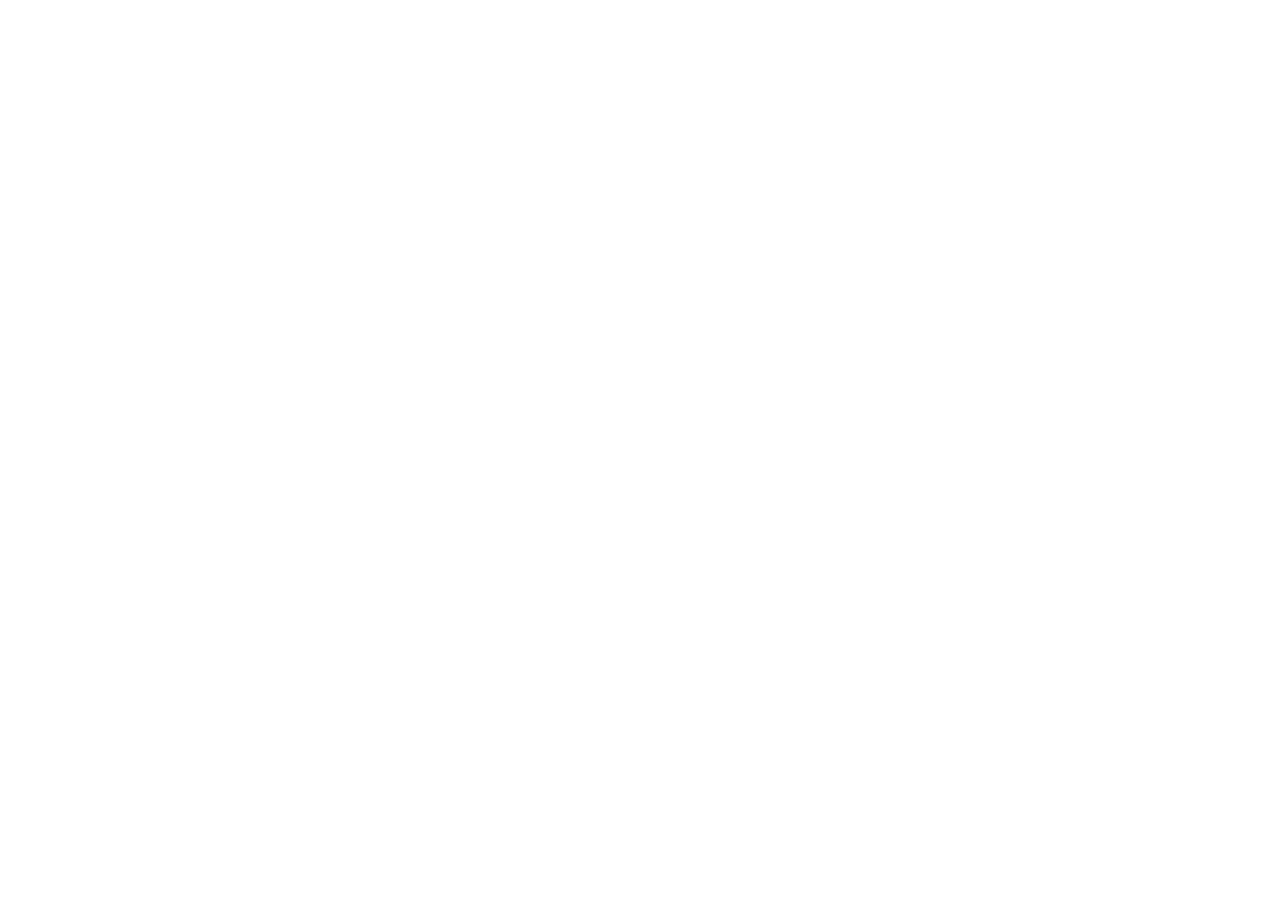
==== Paginas/Cadastro/Pagina_Cadastro.html @ 24d96752 "pagina inical completa e pronta" ====
<!DOCTYPE html>
<html lang="pt-br">
<head>
    <meta charset="UTF-8">
    <meta name="viewport" content="width=device-width, initial-scale=1.0">
    <title>Lavanderia Online</title>
    <link rel="stylesheet" href="Style_cadastro.css">
    <script src="Script_Cadastro.js"></script>
</head>
<body>
    
    
</body>
</html>
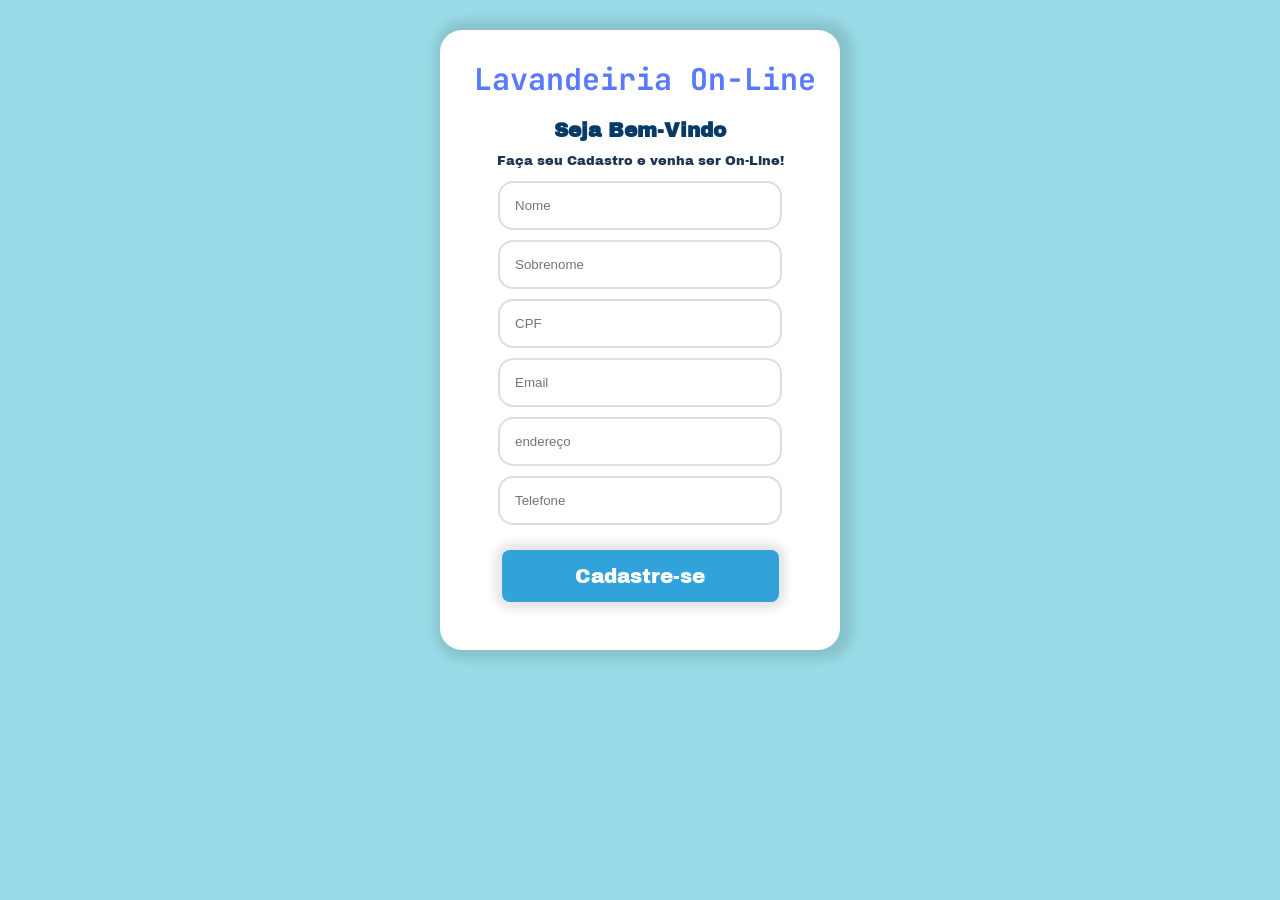
==== commit 06e012e1: "Pagina de cadastro Feita, mudei a cor da parte de nao tenho conta da pagina inicial e mudei as fonte" ====
--- a/Paginas/Cadastro/Pagina_Cadastro.html
+++ b/Paginas/Cadastro/Pagina_Cadastro.html
@@ -6,9 +6,27 @@
     <title>Lavanderia Online</title>
     <link rel="stylesheet" href="Style_cadastro.css">
     <script src="Script_Cadastro.js"></script>
+    <link rel="stylesheet" href="Style_cadastro.css">
+    <link rel="preconnect" href="https://fonts.googleapis.com">
+    <link rel="preconnect" href="https://fonts.gstatic.com" crossorigin>
+    <link href="https://fonts.googleapis.com/css2?family=Archivo+Black&family=JetBrains+Mono:ital,wght@0,100..800;1,100..800&display=swap"
+    rel="stylesheet">
 </head>
 <body>
-    
+    <div class="Conteiner">
+        <div class="Conteiner-top">
+            <h1 class="Nome_lav">Lavandeiria On-Line</h1>
+        </div>
+        <h1 class="sub-texto">Seja Bem-Vindo</h1>
+        <p class="Mensagem">Faça seu Cadastro e venha ser On-Line!</p>
+        <input class="Nome" type="text" placeholder="Nome">
+        <input class="Sobrenome" type="text" placeholder="Sobrenome">
+        <input class="CPF" type="number" placeholder="CPF">
+        <Input class="Email" type="email" placeholder="Email">
+        <input class="endereco" type="text" placeholder="endereço">
+        <input class="Telefone" type="tel" placeholder="Telefone">
+        <button class="botao">Cadastre-se</button>
+    </div>
     
 </body>
 </html>
--- a/Paginas/Cadastro/Style_cadastro.css
+++ b/Paginas/Cadastro/Style_cadastro.css
@@ -0,0 +1,116 @@
+body {
+    margin: 0px;
+    background-color: rgba(152,218,229, 1);
+}
+
+.Conteiner {
+    display: flex;
+    flex-direction: column;
+    width: 400px;
+    height: 600px;
+    margin: 30px auto;
+    padding-bottom: 20px;
+    border-radius: 22px;
+    background-color: white;
+    justify-content: center;
+    align-items: center;
+    text-align: center;
+    box-shadow: 4px 0px 10px 10px rgba(0, 0, 0, 0.1);
+    border: 1px rgba(0, 0, 0, 0.001);
+}
+
+.Conteiner-top {
+    display: flex;
+    flex-direction:row;
+}
+
+.Nome_lav {
+    font-family: "JetBrains Mono", monospace;
+    font-weight: 50px;
+    margin: 0px auto 20px 10px ;
+    font-size: 30px;
+    color: rgba(0, 51, 255, 0.65);
+    cursor: default;
+}
+
+.sub-texto {
+    color: rgb(8, 58, 104);
+    font-size: 20px;
+    font-family: "archivo black", sans-serif;
+    margin-top: 0px;
+    margin-bottom: 0px;
+    cursor: default;
+}
+
+.Mensagem {
+    font-family: "archivo black", sans-serif;
+    font-size: 13px !important;
+    color: rgb(30, 54, 80);
+    font-size: 15px;
+    cursor: default;
+}
+
+.Nome {
+    padding: 15px;
+    width: 250px;
+    border-radius: 15px;
+    border: solid 2px rgb(221, 221, 221);
+    margin-bottom: 10px;
+}
+.Sobrenome {
+    padding: 15px;
+    width: 250px;
+    border-radius: 15px;
+    border: solid 2px rgb(221, 221, 221);
+    margin-bottom: 10px;
+}
+
+.CPF {
+    padding: 15px;
+    width: 250px;
+    border-radius: 15px;
+    border: solid 2px rgb(221, 221, 221);
+    margin-bottom: 10px;
+}
+
+.Email {
+    padding: 15px;
+    width: 250px;
+    border-radius: 15px;
+    border: solid 2px rgb(221, 221, 221);
+    margin-bottom: 10px;
+}
+
+.endereco {
+    padding: 15px;
+    width: 250px;
+    border-radius: 15px;
+    border: solid 2px rgb(221, 221, 221);
+    margin-bottom: 10px;
+}
+
+.Telefone {
+    padding: 15px;
+    width: 250px;
+    border-radius: 15px;
+    border: solid 2px rgb(221, 221, 221);
+    margin-bottom: 10px;
+}
+
+.botao {
+    background-color: rgba(50, 162, 218, 1);
+    width: 277px;
+    padding: 15px;
+    border: none;
+    border-radius: 8px;
+    font-size: 20px;
+    font-family: "archivo black", sans-serif;
+    color: white;
+    box-shadow: 0px 0px 10px 7px rgba(0, 0, 0, 0.1);
+    cursor: pointer;
+    margin-top: 15px;
+}
+
+.botao:hover {
+    background-color: rgb(2, 130, 194);
+}
--- a/Paginas/Cadastro/Style_cadastro.css
+++ b/Paginas/Cadastro/Style_cadastro.css
@@ -0,0 +1,116 @@
+body {
+    margin: 0px;
+    background-color: rgba(152,218,229, 1);
+}
+
+.Conteiner {
+    display: flex;
+    flex-direction: column;
+    width: 400px;
+    height: 600px;
+    margin: 30px auto;
+    padding-bottom: 20px;
+    border-radius: 22px;
+    background-color: white;
+    justify-content: center;
+    align-items: center;
+    text-align: center;
+    box-shadow: 4px 0px 10px 10px rgba(0, 0, 0, 0.1);
+    border: 1px rgba(0, 0, 0, 0.001);
+}
+
+.Conteiner-top {
+    display: flex;
+    flex-direction:row;
+}
+
+.Nome_lav {
+    font-family: "JetBrains Mono", monospace;
+    font-weight: 50px;
+    margin: 0px auto 20px 10px ;
+    font-size: 30px;
+    color: rgba(0, 51, 255, 0.65);
+    cursor: default;
+}
+
+.sub-texto {
+    color: rgb(8, 58, 104);
+    font-size: 20px;
+    font-family: "archivo black", sans-serif;
+    margin-top: 0px;
+    margin-bottom: 0px;
+    cursor: default;
+}
+
+.Mensagem {
+    font-family: "archivo black", sans-serif;
+    font-size: 13px !important;
+    color: rgb(30, 54, 80);
+    font-size: 15px;
+    cursor: default;
+}
+
+.Nome {
+    padding: 15px;
+    width: 250px;
+    border-radius: 15px;
+    border: solid 2px rgb(221, 221, 221);
+    margin-bottom: 10px;
+}
+.Sobrenome {
+    padding: 15px;
+    width: 250px;
+    border-radius: 15px;
+    border: solid 2px rgb(221, 221, 221);
+    margin-bottom: 10px;
+}
+
+.CPF {
+    padding: 15px;
+    width: 250px;
+    border-radius: 15px;
+    border: solid 2px rgb(221, 221, 221);
+    margin-bottom: 10px;
+}
+
+.Email {
+    padding: 15px;
+    width: 250px;
+    border-radius: 15px;
+    border: solid 2px rgb(221, 221, 221);
+    margin-bottom: 10px;
+}
+
+.endereco {
+    padding: 15px;
+    width: 250px;
+    border-radius: 15px;
+    border: solid 2px rgb(221, 221, 221);
+    margin-bottom: 10px;
+}
+
+.Telefone {
+    padding: 15px;
+    width: 250px;
+    border-radius: 15px;
+    border: solid 2px rgb(221, 221, 221);
+    margin-bottom: 10px;
+}
+
+.botao {
+    background-color: rgba(50, 162, 218, 1);
+    width: 277px;
+    padding: 15px;
+    border: none;
+    border-radius: 8px;
+    font-size: 20px;
+    font-family: "archivo black", sans-serif;
+    color: white;
+    box-shadow: 0px 0px 10px 7px rgba(0, 0, 0, 0.1);
+    cursor: pointer;
+    margin-top: 15px;
+}
+
+.botao:hover {
+    background-color: rgb(2, 130, 194);
+}
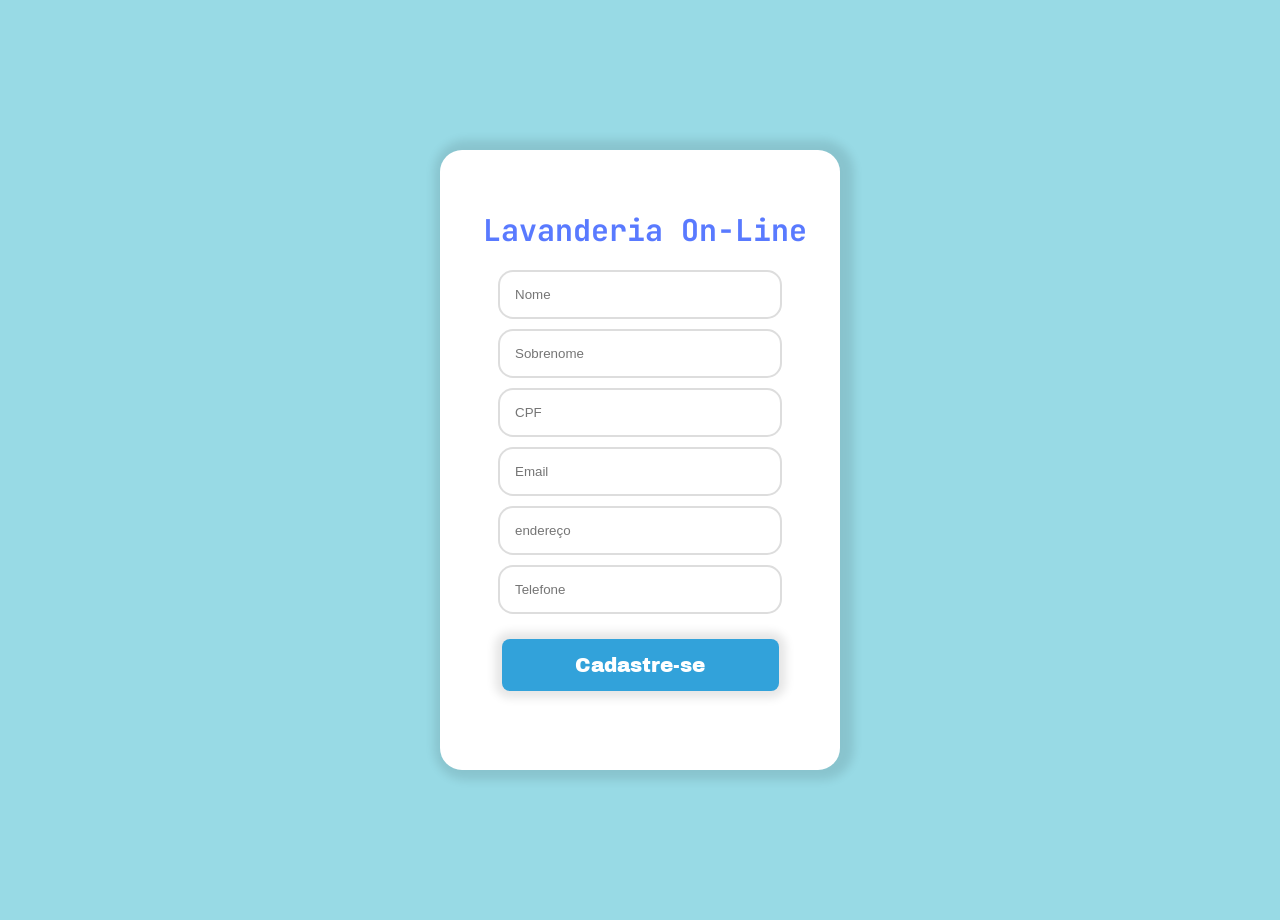
==== commit c89c9691: "upgrades nas paginas" ====
--- a/Paginas/Cadastro/Pagina_Cadastro.html
+++ b/Paginas/Cadastro/Pagina_Cadastro.html
@@ -15,10 +15,8 @@
 <body>
     <div class="Conteiner">
         <div class="Conteiner-top">
-            <h1 class="Nome_lav">Lavandeiria On-Line</h1>
+            <h1 class="Nome_lav">Lavanderia On-Line</h1>
         </div>
-        <h1 class="sub-texto">Seja Bem-Vindo</h1>
-        <p class="Mensagem">Faça seu Cadastro e venha ser On-Line!</p>
         <input class="Nome" type="text" placeholder="Nome">
         <input class="Sobrenome" type="text" placeholder="Sobrenome">
         <input class="CPF" type="number" placeholder="CPF">
--- a/Paginas/Cadastro/Style_cadastro.css
+++ b/Paginas/Cadastro/Style_cadastro.css
@@ -8,7 +8,7 @@
     flex-direction: column;
     width: 400px;
     height: 600px;
-    margin: 30px auto;
+    margin: 150px auto;
     padding-bottom: 20px;
     border-radius: 22px;
     background-color: white;
--- a/Paginas/Cadastro/Style_cadastro.css
+++ b/Paginas/Cadastro/Style_cadastro.css
@@ -8,7 +8,7 @@
     flex-direction: column;
     width: 400px;
     height: 600px;
-    margin: 30px auto;
+    margin: 150px auto;
     padding-bottom: 20px;
     border-radius: 22px;
     background-color: white;
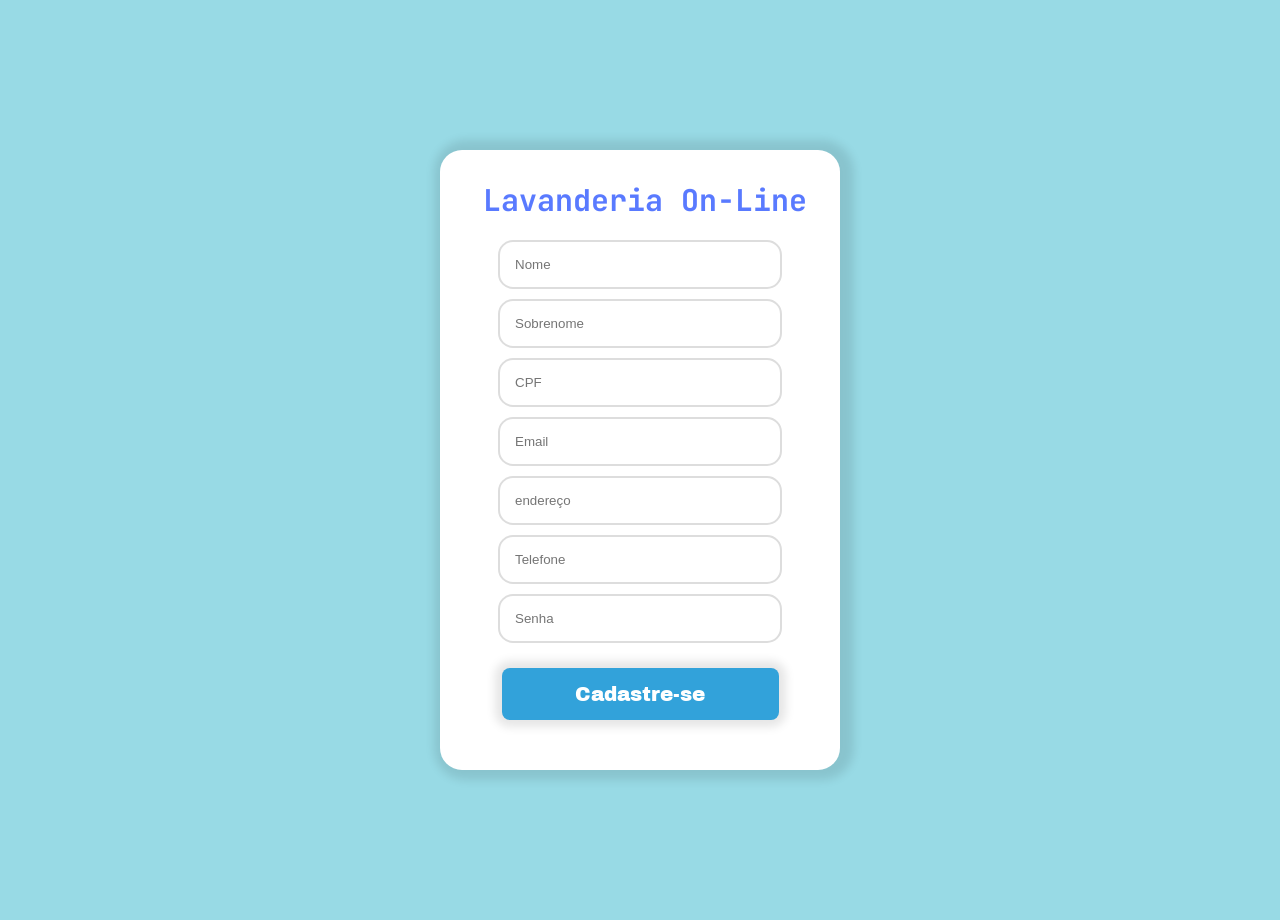
==== commit fbb00a35: "lavandeiria pronta" ====
--- a/Paginas/Cadastro/Pagina_Cadastro.html
+++ b/Paginas/Cadastro/Pagina_Cadastro.html
@@ -5,7 +5,7 @@
     <meta name="viewport" content="width=device-width, initial-scale=1.0">
     <title>Lavanderia Online</title>
     <link rel="stylesheet" href="Style_cadastro.css">
-    <script src="Script_Cadastro.js"></script>
+    <link rel="shortcut icon" href="../../Images/Lavandeira.ico" type="image/x-icon">
     <link rel="stylesheet" href="Style_cadastro.css">
     <link rel="preconnect" href="https://fonts.googleapis.com">
     <link rel="preconnect" href="https://fonts.gstatic.com" crossorigin>
@@ -17,14 +17,17 @@
         <div class="Conteiner-top">
             <h1 class="Nome_lav">Lavanderia On-Line</h1>
         </div>
-        <input class="Nome" type="text" placeholder="Nome">
-        <input class="Sobrenome" type="text" placeholder="Sobrenome">
-        <input class="CPF" type="number" placeholder="CPF">
-        <Input class="Email" type="email" placeholder="Email">
-        <input class="endereco" type="text" placeholder="endereço">
-        <input class="Telefone" type="tel" placeholder="Telefone">
-        <button class="botao">Cadastre-se</button>
+        <input id="inp-nome"      class="Nome"      type="text"     placeholder="Nome">
+        <input id="inp-sobrenome" class="Sobrenome" type="text"     placeholder="Sobrenome">
+        <input id="inp-cpf"       class="CPF"       type="number"   placeholder="CPF">
+        <input id="inp-email"     class="Email"     type="email"    placeholder="Email">
+        <input id="inp-endereco"  class="endereco"  type="text"     placeholder="endereço">
+        <input id="inp-telefone"  class="Telefone"  type="tel"      placeholder="Telefone">
+        <input id="inp-senha"     class="Telefone"  type="password" placeholder="Senha">
+        <span id="erro-cadastro" style="color:#c0392b;font-size:12px;font-family:'Archivo Black',sans-serif;display:none;margin-top:4px;max-width:270px;text-align:center;"></span>
+        <button class="botao" id="btn-cadastrar">Cadastre-se</button>
     </div>
     
+    <script src="Script_Cadastro.js"></script>
 </body>
-</html>+</html>
